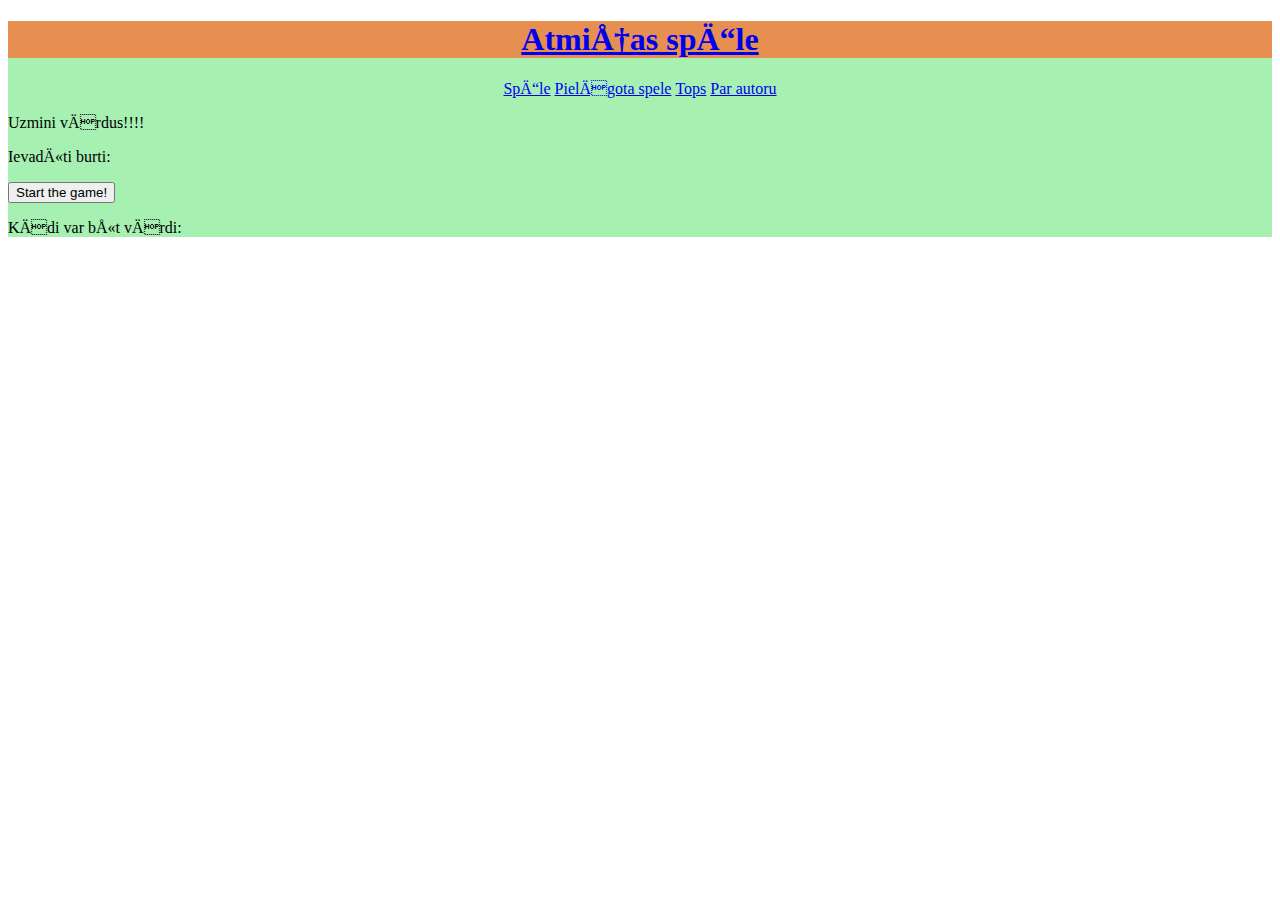
==== burtuspele.html @ 5af6ecc5 "lesson2" ====
<!DOCTYPE html>
<html lang="en">
<head>
    <link href="style.css" rel="stylesheet"
    <meta charset="UTF-8">
    <meta http-equiv="X-UA-Compatible" content="IE=edge">
    <meta name="viewport" content="width=device-width, initial-scale=1.0">
    <title>Atmiņas spēle</title>
</head>
<body>
  
  
    
<div class="wrapper"> <! главный блок на всё страницу>  
    <div class="header">
        
        <h1> 
             <a href ="index.html">
             Atmiņas spēle
             </a>
         </h1>

        <ul>
            <li>
                <a href="spele.html">
                Spēle 
            </a>
            </li> 
            <li>
                <a href="pspele.html">
                Pielāgota spele
            </a>
             </li> 
            <li>
                <a href="top.html">
                Tops
            </a>
             </li>
            <li>
                <a href="par.html">
                Par autoru 
            </a>
            </li>


        </ul>
     </div>



     <div class="content">
        <p id="demo">Uzmini vārdus!!!!</p>
        <p id="ievadburti">Ievadīti burti:</p>
      

        <button type="button" onclick="myFunction()">Start the game!</button>
        <p id="Keyword">Kādi var būt vārdi:   </p>
       

        <div id="mybuttons">
           
            
        </div>



    </div>







    </div><! beidzas wrapper> 

    <script>
      
String.prototype.shuffle = function () {
    var a = this.split(""),
        n = a.length;

    for(var i = n - 1; i > 0; i--) {
        var j = Math.floor(Math.random() * (i + 1));
        var tmp = a[i];
        a[i] = a[j];
        a[j] = tmp;
    }
    return a.join("");
}


function myFunction()
 {  
      var key="";
      var hidekey="";
    var words = ["skola", "daugavpils", "kursi","malacis","super"]

    for (let i = 0; i < words.length; i++) 
    {
        hidekey=hidekey+words[i]+", ";
    
    }
    document.getElementById("Keyword").innerHTML =hidekey;
  


    var rand = Math.floor( Math.random() * words.length );

    

var shuffledWord = words[rand].shuffle();
for (var i = 0; i < shuffledWord.length; i++ ) 
{
  
  var button = document.createElement("button");
    button.innerHTML = shuffledWord[i];
    button.className = "button";
    button.onclick = function()
{
    document.getElementById("ievadburti").innerHTML +=this.innerHTML;
    
    key+=this.innerHTML;
   // document.getElementById("key").innerHTML =key+","+words[rand];
    if(words[rand]===key) 
    {
        alert('Malacis! :)'); 
   
    }

  
}
    var buttonDiv = document.getElementById("mybuttons");
    buttonDiv.appendChild(button);

}
}


    

        </script>

</body>
</html>
---- style.css ----
.wrapper  
{
    background: rgba(0, 212, 35, 0.349);
}
h1
{
text-align: center;
background-color: rgb(231, 143, 80);
}


ul
{
    text-align: center;
    padding: 0px; /*➕*/
}


li
{
    display: inline-block;

}
.game
{
    width: 350px;
    background-color: black;
}
.block
{
    display: inline-block;
    background-color: cyan;
    width: 100px;
    height: 100px;
    border: 1px solid rgb(211, 12, 12)
    text-align: center;  /*➕*/
	margin: 5px;          /*➕*/
    text-align: center;  /*➕*/
	margin: 5px;          /*➕*/
	font-size: 45px;     /*➕*/   
}
.block div 
{
    display: none;
}

mybuttons {
    font-size: 1.1em;
    background-color: #EBF5FF;
    
    color: #4312AE;
    border: 2px solid black;
    box-shadow: 4px 4px 4px #999999;
  }
 

  .button {

    background-color: #4CAF50; /* Green */
    border: none;
    color: white;
    padding: 30px 40px;
    text-align: center;
    text-decoration: none;
    display: inline-block;
    font-size: 44px;
    margin: 4px 2px;
    cursor: pointer;
  } 
  .button:hover, button:focus, button:active {
        /* swap colors */
        color: #EBF5FF;
        background-color: #4312AE;
        cursor: pointer; /* displays a hand */
      }
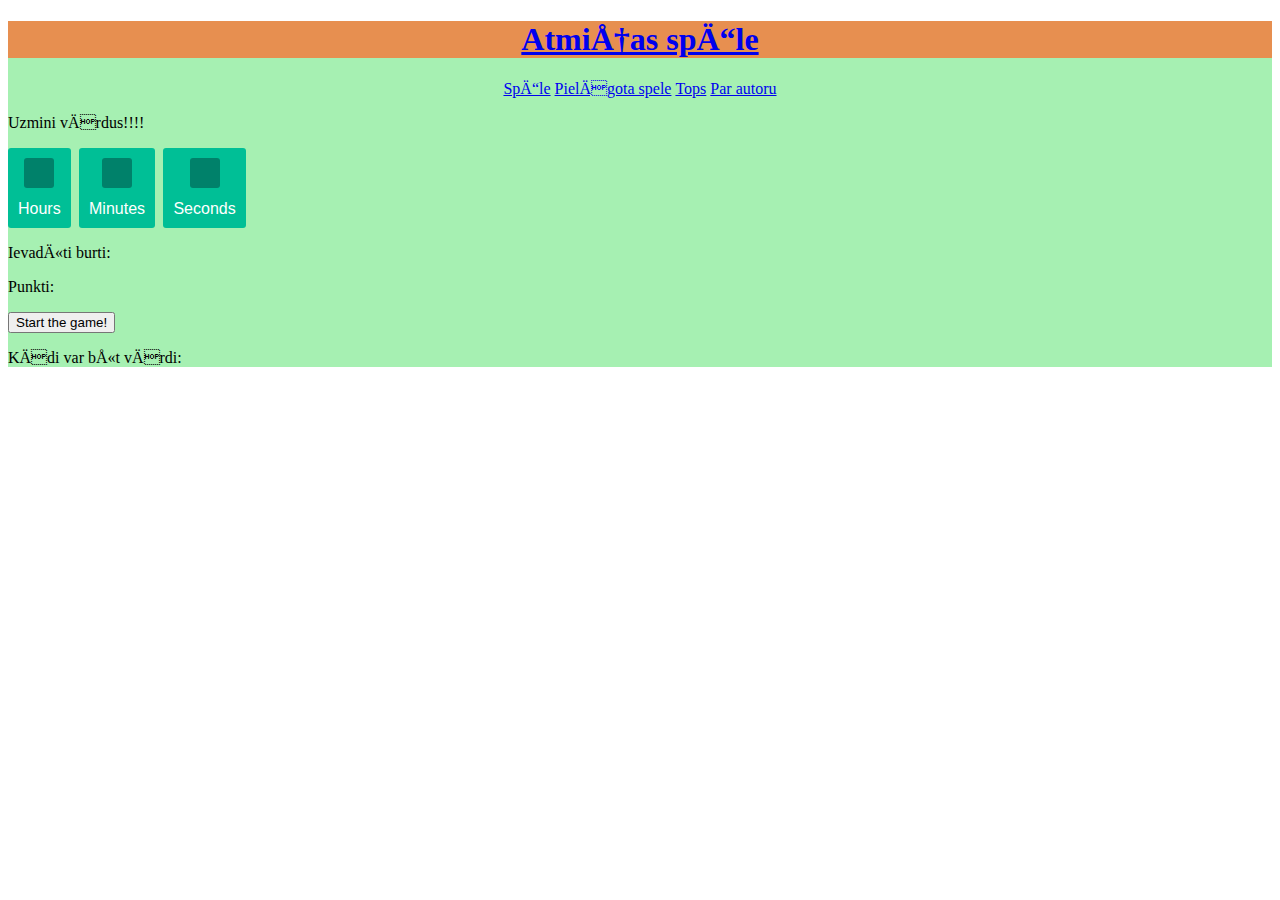
==== commit 346f27b9: "OK" ====
--- a/burtuspele.html
+++ b/burtuspele.html
@@ -9,7 +9,20 @@
 </head>
 <body>
   
-  
+    <script>
+        let params = (new URL(document.location)).searchParams;
+     //   console.log(params.get("name"));
+     //   console.log(params.get('vecums'));
+     //   console.log(params.get('regions'));
+     //   console.log(params.get('limenis'));
+
+    let vards =params.get("name");
+    let vecums =params.get('vecums'); 
+    let regions =params.get('regions');
+    let limenis =params.get('limenis');
+
+        
+        </script>   
     
 <div class="wrapper"> <! главный блок на всё страницу>  
     <div class="header">
@@ -50,10 +63,30 @@
 
      <div class="content">
         <p id="demo">Uzmini vārdus!!!!</p>
+
+        <div id="deadline-message" class="deadline-message">
+            Time is up!
+          </div>
+          
+          <div id="countdown" class="countdown">
+            <div class="countdown-number">
+              <span class="hours countdown-time"></span>
+              <span class="countdown-text">Hours</span>
+            </div>
+            <div class="countdown-number">
+              <span class="minutes countdown-time"></span>
+              <span class="countdown-text">Minutes</span>
+            </div>
+            <div class="countdown-number">
+              <span class="seconds countdown-time"></span>
+              <span class="countdown-text">Seconds</span>
+            </div>
+          </div>
+
+
         <p id="ievadburti">Ievadīti burti:</p>
-      
-
-        <button type="button" onclick="myFunction()">Start the game!</button>
+        <p id="iegutpunkti">Punkti:</p>
+        <button type="button" id="startbutton" onclick="myFunction()">Start the game!</button>
         <p id="Keyword">Kādi var būt vārdi:   </p>
        
 
@@ -62,15 +95,7 @@
             
         </div>
 
-
-
     </div>
-
-
-
-
-
-
 
     </div><! beidzas wrapper> 
 
@@ -89,42 +114,121 @@
     return a.join("");
 }
 
-
-function myFunction()
- {  
-      var key="";
-      var hidekey="";
-    var words = ["skola", "daugavpils", "kursi","malacis","super"]
-
-    for (let i = 0; i < words.length; i++) 
+function getTimeRemaining(endtime) {
+  var t = Date.parse(endtime) - Date.parse(new Date());
+  var seconds = Math.floor((t / 1000) % 60);
+  var minutes = Math.floor((t / 1000 / 60) % 60);
+  var hours = Math.floor((t / (1000 * 60 * 60)) % 24);
+ 
+  return {
+    'total': t,
+    'hours': hours,
+    'minutes': minutes,
+    'seconds': seconds
+  };
+}
+
+function initializeClock(id, endtime) {
+  var clock = document.getElementById(id);
+  var hoursSpan = clock.querySelector(".hours");
+  var minutesSpan = clock.querySelector(".minutes");
+  var secondsSpan = clock.querySelector(".seconds");
+ 
+  function updateClock() {
+    var t = getTimeRemaining(endtime);
+ 
+    if (t.total <= 0) {
+      document.getElementById("countdown").className = "hidden";
+      document.getElementById("deadline-message").className = "visible";
+      clearInterval(timeinterval);
+      timeoff=true;
+      return true;
+    }
+ 
+   
+    hoursSpan.innerHTML = ("0" + t.hours).slice(-2);
+    minutesSpan.innerHTML = ("0" + t.minutes).slice(-2);
+    secondsSpan.innerHTML = ("0" + t.seconds).slice(-2);
+  }
+ 
+  updateClock();
+  var timeinterval = setInterval(updateClock, 1000);
+}
+
+
+var shuffledWord;
+var words0 = ["iela", "abols", "bite","burts","dēls","jūra","lapsa","laiva","mati","mute","ola","pele","roka"]
+var words1 = ["abra", "aita", "alga","apse","augt","auss","bite","celt","cūka","daba","dūmi","deja","divi"]
+var words2 =["dievs", "diena", "durvis","dzimta","ezers","filma","galva","grīda","gulēt","himna","jauns","kakls","klase"]
+var words3 =["zvejnieks", "varavīksne", "tautasdziesma","strazds","mazmeita","liktenis","hernhūtietis","gadskārta","gliemezis","dievturība","deportācija","bāleliņš","āksts"]
+var ball=0;
+var key="";
+var hidekey="";
+var words;
+var punktiparuzd=0;
+var atbildesskaitlis=0;
+var timeoff=false;
+
+function deletebuttons()
+{
+    for(var a=0;a<shuffledWord.length;a++)
+        {
+        var itemToRemove = document.getElementById(a);  //button remove
+        itemToRemove.parentNode.removeChild(itemToRemove); 
+        }
+
+}
+
+function createbuttons()
+{
+    if (limenis==0) {words=words0;punktiparuzd=1;}
+        else if (limenis==1) {words=words1;punktiparuzd=2;}
+        else if (limenis==2) {words=words2;punktiparuzd=3;}
+        else if (limenis==3) {words=words3;punktiparuzd=4;}
+        else  {words=words0;punkti=1;}
+   
+    
+        for (let i = 0; i < words.length; i++) 
     {
         hidekey=hidekey+words[i]+", ";
     
     }
     document.getElementById("Keyword").innerHTML =hidekey;
-  
-
-
-    var rand = Math.floor( Math.random() * words.length );
-
-    
-
-var shuffledWord = words[rand].shuffle();
+    atbildesskaitlis++;
+
+
+
+var rand = Math.floor( Math.random() * words.length );
+ shuffledWord = words[rand].shuffle();
+
 for (var i = 0; i < shuffledWord.length; i++ ) 
 {
   
   var button = document.createElement("button");
     button.innerHTML = shuffledWord[i];
     button.className = "button";
+    button.id=i;
     button.onclick = function()
 {
     document.getElementById("ievadburti").innerHTML +=this.innerHTML;
     
     key+=this.innerHTML;
    // document.getElementById("key").innerHTML =key+","+words[rand];
-    if(words[rand]===key) 
+    if(words[rand]===key && timeoff==false) 
     {
+        
+        deletebuttons();
+       
+        ball=ball+punktiparuzd;
+        document.getElementById("iegutpunkti").innerHTML ="Punkti: " +ball;
+        document.getElementById("ievadburti").innerHTML ="";
+        document.getElementById("Keyword").innerHTML ="";
+        key="";
+        hidekey="";
         alert('Malacis! :)'); 
+        createbuttons();
+
+
    
     }
 
@@ -135,6 +239,12 @@
 
 }
 }
+function myFunction()
+ {    document.getElementById("startbutton").className = "hidden";
+      var deadline = new Date(Date.parse(new Date()) + 60 * 1000); // for endless timer
+        initializeClock('countdown', deadline);   
+     createbuttons();
+}
 
 
     
--- a/style.css
+++ b/style.css
@@ -1,3 +1,101 @@
+.myButton {
+	background-color:#ff3232;
+	border-radius:28px;
+	border:1px solid #18ab29;
+	display:inline-block;
+	cursor:pointer;
+	color:#ffffff;
+	font-family:Arial;
+	font-size:19px;
+	padding:16px 60px;
+	text-decoration:none;
+	text-shadow:0px 1px 0px #2f6627;
+}
+.myButton:hover {
+	background-color:#44ccf5;
+}
+.myButton:active {
+	position:relative;
+	top:1px;
+}
+.css-input {
+    padding: 2px;
+    font-size: 16px;
+    border-width: 1px;
+    border-color: #CCCCCC;
+    background-color: #FFFFFF;
+    color: #000000;
+    border-style: solid;
+    border-radius: 0px;
+    box-shadow: 0px 0px 15px rgba(175,153,183,.75);
+    text-shadow: 0px 0px 1px rgba(66,66,66,.75)
+}
+
+.css-input:focus {
+    outline:none;
+}
+
+
+ul.a {
+    list-style-type: circle;
+  }
+.countdown-title {
+    color: #396;
+    font-weight: 100;
+    font-size: 40px;
+    margin: 40px 0px 20px;
+  }
+  
+  .countdown {
+    font-family: sans-serif;
+    color: #fff;
+    display: inline-block;
+    font-weight: 100;
+    text-align: center;
+    font-size: 30px;
+  }
+  
+  .countdown-number {
+    padding: 10px;
+    border-radius: 3px;
+    background: #00bf96;
+    display: inline-block;
+  }
+  
+  .countdown-time {
+    padding: 15px;
+    border-radius: 3px;
+    background: #00816a;
+    display: inline-block;
+  }
+  
+  .countdown-text {
+    display: block;
+    padding-top: 5px;
+    font-size: 16px;
+  }
+  
+  .deadline-message{
+    display: none;
+    font-size: 24px;
+    font-style: italic;
+  }
+  
+  .visible{
+    display: block;
+  }
+  
+  .hidden{
+    display: none;
+  }
+
+.Mansnoteikums
+{
+    border-left: 6px solid #ff3232;
+    background-color: rgb(211, 211, 211);
+    font-size: 17px;
+}
+
 .wrapper  
 {
     background: rgba(0, 212, 35, 0.349);
@@ -32,17 +130,18 @@
     background-color: cyan;
     width: 100px;
     height: 100px;
-    border: 1px solid rgb(211, 12, 12)
-    text-align: center;  /*➕*/
-	margin: 5px;          /*➕*/
-    text-align: center;  /*➕*/
-	margin: 5px;          /*➕*/
-	font-size: 45px;     /*➕*/   
+    border: 1px solid rgb(211, 12, 12);
+    text-align: center;  
+	margin: 5px;          
+    text-align: center;  
+	margin: 5px;          
+	font-size: 45px;       
 }
 .block div 
 {
     display: none;
 }
+
 
 mybuttons {
     font-size: 1.1em;
@@ -54,7 +153,7 @@
   }
  
 
-  .button {
+.button {
 
     background-color: #4CAF50; /* Green */
     border: none;
@@ -67,7 +166,7 @@
     margin: 4px 2px;
     cursor: pointer;
   } 
-  .button:hover, button:focus, button:active {
+.button:hover, button:focus, button:active {
         /* swap colors */
         color: #EBF5FF;
         background-color: #4312AE;
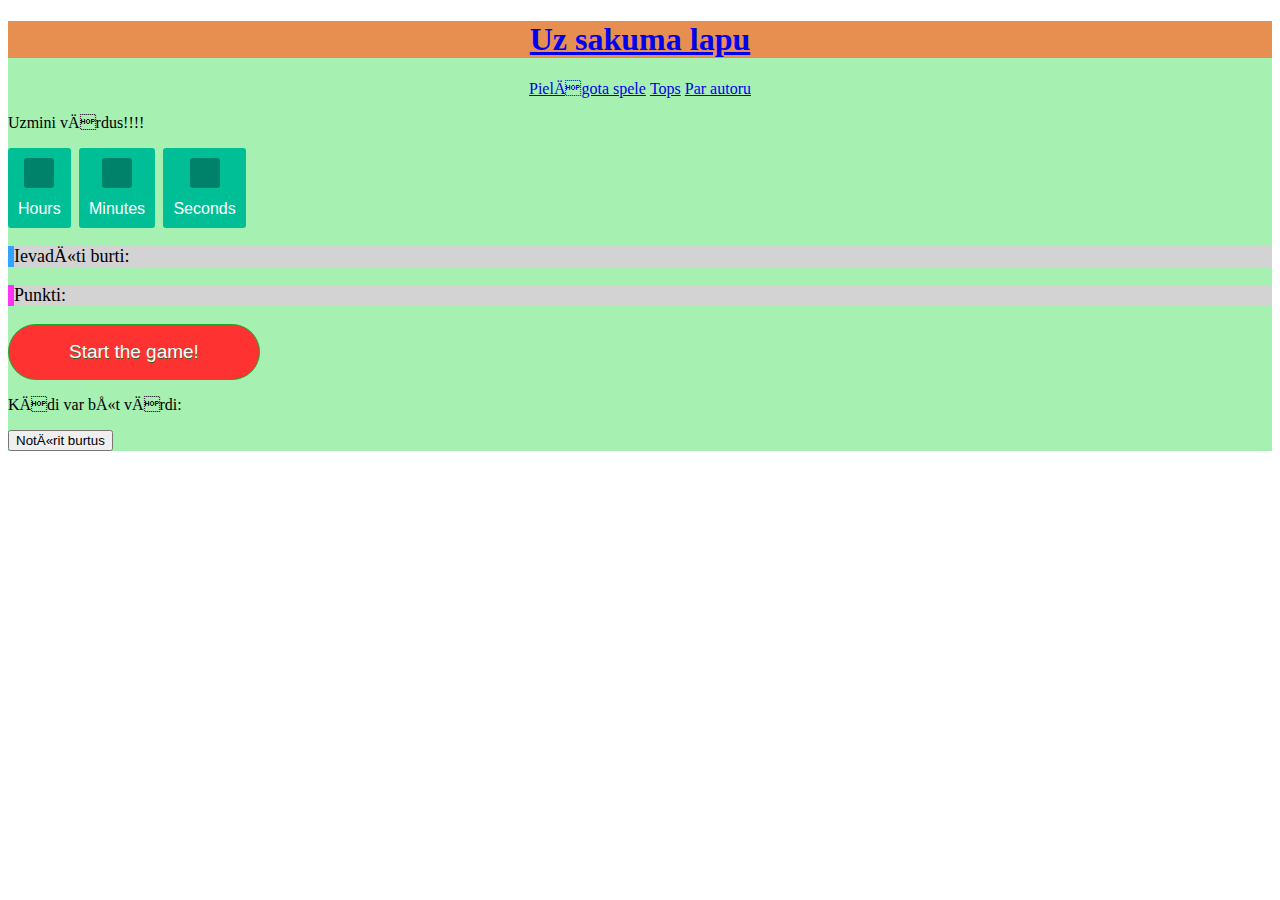
==== commit a3b610d6: "finish" ====
--- a/burtuspele.html
+++ b/burtuspele.html
@@ -29,23 +29,18 @@
         
         <h1> 
              <a href ="index.html">
-             Atmiņas spēle
+              Uz sakuma lapu
              </a>
          </h1>
 
         <ul>
-            <li>
-                <a href="spele.html">
-                Spēle 
-            </a>
-            </li> 
             <li>
                 <a href="pspele.html">
                 Pielāgota spele
             </a>
              </li> 
             <li>
-                <a href="top.html">
+                <a href="tops.html">
                 Tops
             </a>
              </li>
@@ -84,11 +79,11 @@
           </div>
 
 
-        <p id="ievadburti">Ievadīti burti:</p>
-        <p id="iegutpunkti">Punkti:</p>
-        <button type="button" id="startbutton" onclick="myFunction()">Start the game!</button>
+        <p id="ievadburti" class="ievaditiburti">Ievadīti burti:</p>
+        <p id="iegutpunkti" class="iegutipunkti">Punkti:</p>
+        <button type="button" id="startbutton" class="myButton" onclick="myFunction()">Start the game!</button>
         <p id="Keyword">Kādi var būt vārdi:   </p>
-       
+        <button type="button" id="cleartextbtn" onclick="notirit_ievadburtus()">Notīrit burtus</button>
 
         <div id="mybuttons">
            
@@ -114,6 +109,7 @@
     return a.join("");
 }
 
+//https://denis-creative.com/jstimer/
 function getTimeRemaining(endtime) {
   var t = Date.parse(endtime) - Date.parse(new Date());
   var seconds = Math.floor((t / 1000) % 60);
@@ -169,6 +165,22 @@
 var atbildesskaitlis=0;
 var timeoff=false;
 
+function notirit_ievadburtus()
+{
+    document.getElementById("ievadburti").innerHTML ="Ievadīti burti:";
+    key="";
+}
+
+function shuffle(a) {
+    var j, x, i;
+    for (i = a.length - 1; i > 0; i--) {
+        j = Math.floor(Math.random() * (i + 1));
+        x = a[i];
+        a[i] = a[j];
+        a[j] = x;
+    }
+    return a;
+}
 function deletebuttons()
 {
     for(var a=0;a<shuffledWord.length;a++)
@@ -187,7 +199,7 @@
         else if (limenis==3) {words=words3;punktiparuzd=4;}
         else  {words=words0;punkti=1;}
    
-    
+    words= shuffle(words);
         for (let i = 0; i < words.length; i++) 
     {
         hidekey=hidekey+words[i]+", ";
@@ -221,7 +233,7 @@
        
         ball=ball+punktiparuzd;
         document.getElementById("iegutpunkti").innerHTML ="Punkti: " +ball;
-        document.getElementById("ievadburti").innerHTML ="";
+        document.getElementById("ievadburti").innerHTML ="Ievadīti burti:";
         document.getElementById("Keyword").innerHTML ="";
         key="";
         hidekey="";
--- a/style.css
+++ b/style.css
@@ -11,6 +11,20 @@
 	text-decoration:none;
 	text-shadow:0px 1px 0px #2f6627;
 }
+
+.myButton.a {
+	background-color:#ff3232;
+	border-radius:28px;
+	border:1px solid #18ab29;
+	display:inline-block;
+	cursor:pointer;
+	color:#ffffff;
+	font-family:Arial;
+	font-size:19px;
+	padding:16px 60px;
+	text-decoration:none;
+	text-shadow:0px 1px 0px #2f6627;
+}
 .myButton:hover {
 	background-color:#44ccf5;
 }
@@ -96,6 +110,19 @@
     font-size: 17px;
 }
 
+.ievaditiburti
+{
+    border-left: 6px solid #32a3ff;
+    background-color: rgb(211, 211, 211);
+    font-size: 18px;
+}
+.iegutipunkti
+{
+    border-left: 6px solid #ff32f5;
+    background-color: rgb(211, 211, 211);
+    font-size: 18px;
+}
+
 .wrapper  
 {
     background: rgba(0, 212, 35, 0.349);
